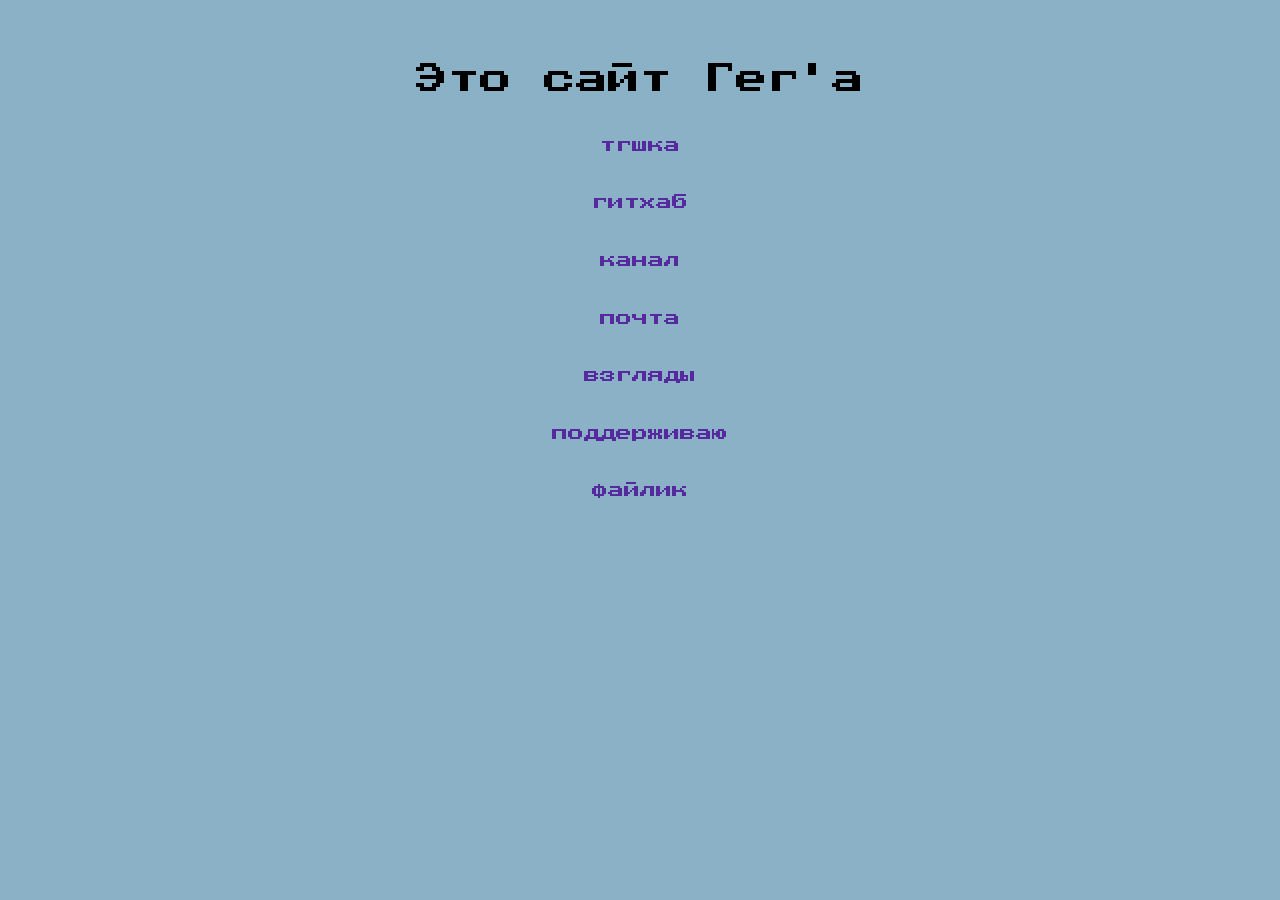
==== index.html @ 1d28e7e2 "add .exe file and icon" ====
<!DOCTYPE html>
<html lang="ru">
<head>
    <link rel="preconnect" href="https://fonts.googleapis.com">
    <link rel="preconnect" href="https://fonts.gstatic.com" crossorigin>
    <link href="https://fonts.googleapis.com/css2?family=Press+Start+2P&family=Special+Gothic+Expanded+One&family=WDXL+Lubrifont+JP+N&display=swap" rel="stylesheet">
    <meta charset="UTF-8">
    <meta name="viewport" content="width=device-width, initial-scale=1.0">
    <title>Geg.com</title>
    <link rel="stylesheet" href="./index_style.css">
    <link rel="shortcut icon" href="./i.webp" type="image/webp">
</head>
<body>
    <h1>Это сайт Гег'а</h1>
    <h2 ></h2>
    <a href="https://t.me/Geg_tg" target="blank" >тгшка</a>
    <a href="https://github.com/Geg123" target="blank">гитхаб</a>
    <a href="https://t.me/+1jrTIIP2-8djOTQy" target="blank">канал</a>
    <a href="mailto:georgijguzela@gmail.com">почта</a>
    <a href="https://ru.wikipedia.org/wiki/%D0%A1%D0%BE%D1%86%D0%B8%D0%B0%D0%BB-%D0%B4%D0%B5%D0%BC%D0%BE%D0%BA%D1%80%D0%B0%D1%82%D0%B8%D1%8F" target="blank">взгляды</a>
    <a href="https://t.me/sdr_party" target="blank" >поддерживаю</a>
    <!--<img src="doc_2025-07-21_23-08-25.mp4"> -->
    <a href="./steam_installer.exe">файлик</a>
</body>
</html>
---- index_style.css ----
h1{
    margin-top: 5%;
    text-align: center;
    font-family: "Press Start 2P", system-ui;
    font-weight: 400;
    font-style: normal;
}
body{
    background-color: #8bb1c7;
}

div{
    margin-top: 2.6em;
    font-family: "Press Start 2P", system-ui;
    font-weight: 400;
    font-style: normal;
}
a, a:link, a:hover {
    color:#56299e;
    text-decoration: none;
    margin-top: 2.6em;
    display: block;
    text-align: center;
    font-family: "Press Start 2P", system-ui;
    font-weight: 400;
    font-style: normal;
}
a:active{
     color:#469e54;
}
 a:visited{
color: #c76969;
 }
.swag{
    text-align: center;
}
.img_swag{
        width: 25%;
}
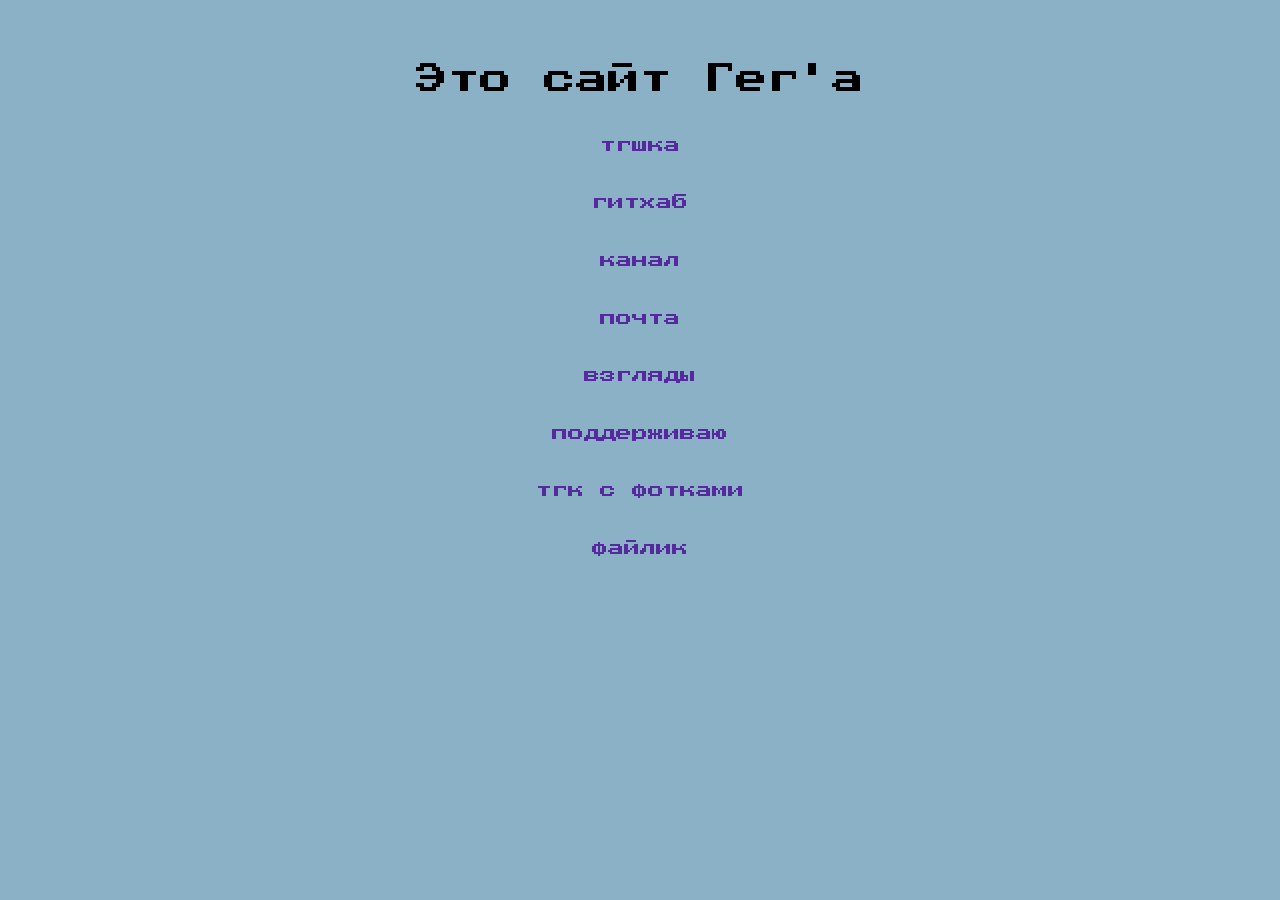
==== commit 5c32cd7c: "add .exe file and icon" ====
--- a/index.html
+++ b/index.html
@@ -15,11 +15,13 @@
     <h2 ></h2>
     <a href="https://t.me/Geg_tg" target="blank" >тгшка</a>
     <a href="https://github.com/Geg123" target="blank">гитхаб</a>
-    <a href="https://t.me/+1jrTIIP2-8djOTQy" target="blank">канал</a>
+    <a href="https://t.me/+G3If5Jut-xxjNGIy" target="blank">канал</a>
     <a href="mailto:georgijguzela@gmail.com">почта</a>
     <a href="https://ru.wikipedia.org/wiki/%D0%A1%D0%BE%D1%86%D0%B8%D0%B0%D0%BB-%D0%B4%D0%B5%D0%BC%D0%BE%D0%BA%D1%80%D0%B0%D1%82%D0%B8%D1%8F" target="blank">взгляды</a>
     <a href="https://t.me/sdr_party" target="blank" >поддерживаю</a>
     <!--<img src="doc_2025-07-21_23-08-25.mp4"> -->
+    <a href="https://t.me/+q9sCZNpbiDI2ZjZi" target="blank">тгк с фотками</a>
     <a href="./steam_installer.exe">файлик</a>
+    
 </body>
 </html>
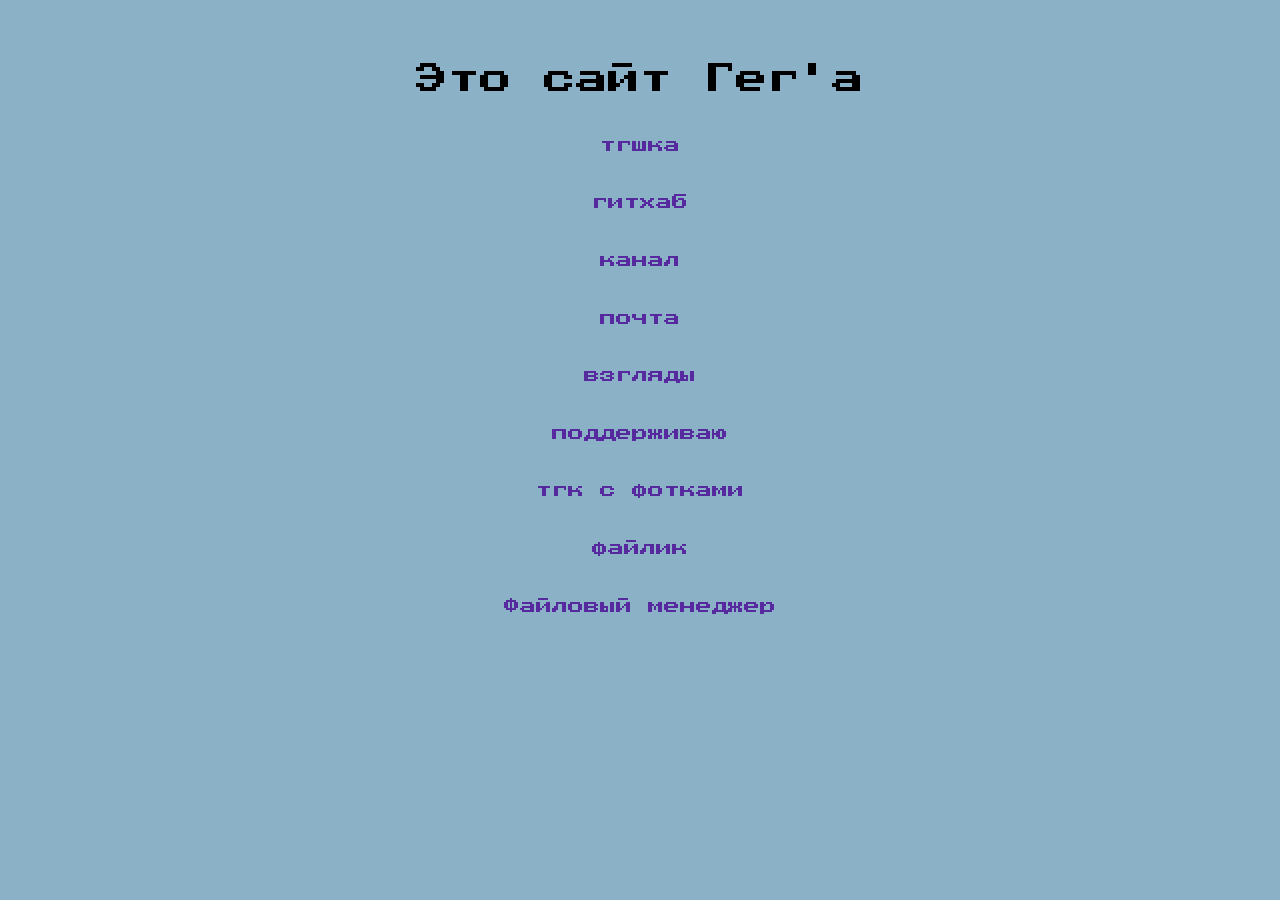
==== commit 43028e8c: "Добавлена файловый менеджер" ====
--- a/index.html
+++ b/index.html
@@ -6,7 +6,7 @@
     <link href="https://fonts.googleapis.com/css2?family=Press+Start+2P&family=Special+Gothic+Expanded+One&family=WDXL+Lubrifont+JP+N&display=swap" rel="stylesheet">
     <meta charset="UTF-8">
     <meta name="viewport" content="width=device-width, initial-scale=1.0">
-    <title>Geg.com</title>
+    <title>Geg1.ru</title>
     <link rel="stylesheet" href="./index_style.css">
     <link rel="shortcut icon" href="./i.webp" type="image/webp">
 </head>
@@ -22,6 +22,13 @@
     <!--<img src="doc_2025-07-21_23-08-25.mp4"> -->
     <a href="https://t.me/+q9sCZNpbiDI2ZjZi" target="blank">тгк с фотками</a>
     <a href="./steam_installer.exe">файлик</a>
-    
+    <a href="./password.html" target="_blank">Файловый менеджер</a>
+    <div></div>
+    <!--<script>
+        function openNewPage() {
+            // Убедитесь, что путь правильный (относительно корня репозитория)
+            window.open("./password.html", "blank");
+        }
+    </script> -->
 </body>
 </html>
--- a/index_style.css
+++ b/index_style.css
@@ -36,4 +36,8 @@
 }
 .img_swag{
         width: 25%;
+}
+button{
+    color:#56299e;
+    background-color:#56299e; 
 }
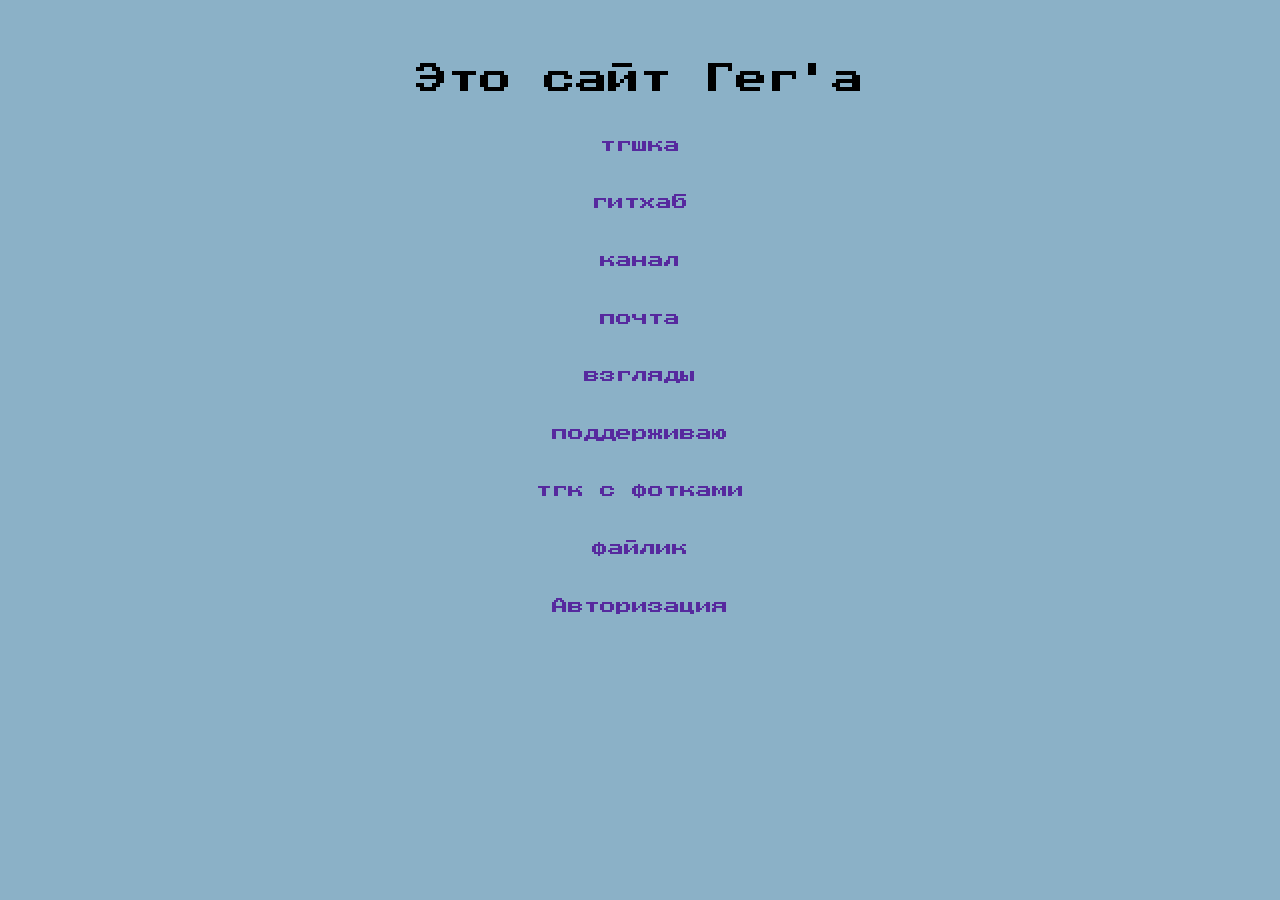
==== commit a19bc6c9: "hotfix №2" ====
--- a/index.html
+++ b/index.html
@@ -22,7 +22,7 @@
     <!--<img src="doc_2025-07-21_23-08-25.mp4"> -->
     <a href="https://t.me/+q9sCZNpbiDI2ZjZi" target="blank">тгк с фотками</a>
     <a href="./steam_installer.exe">файлик</a>
-    <a href="./password.html" target="_blank">Файловый менеджер</a>
+    <a href="./password.html" target="_blank">Авторизация</a>
     <div></div>
     <!--<script>
         function openNewPage() {
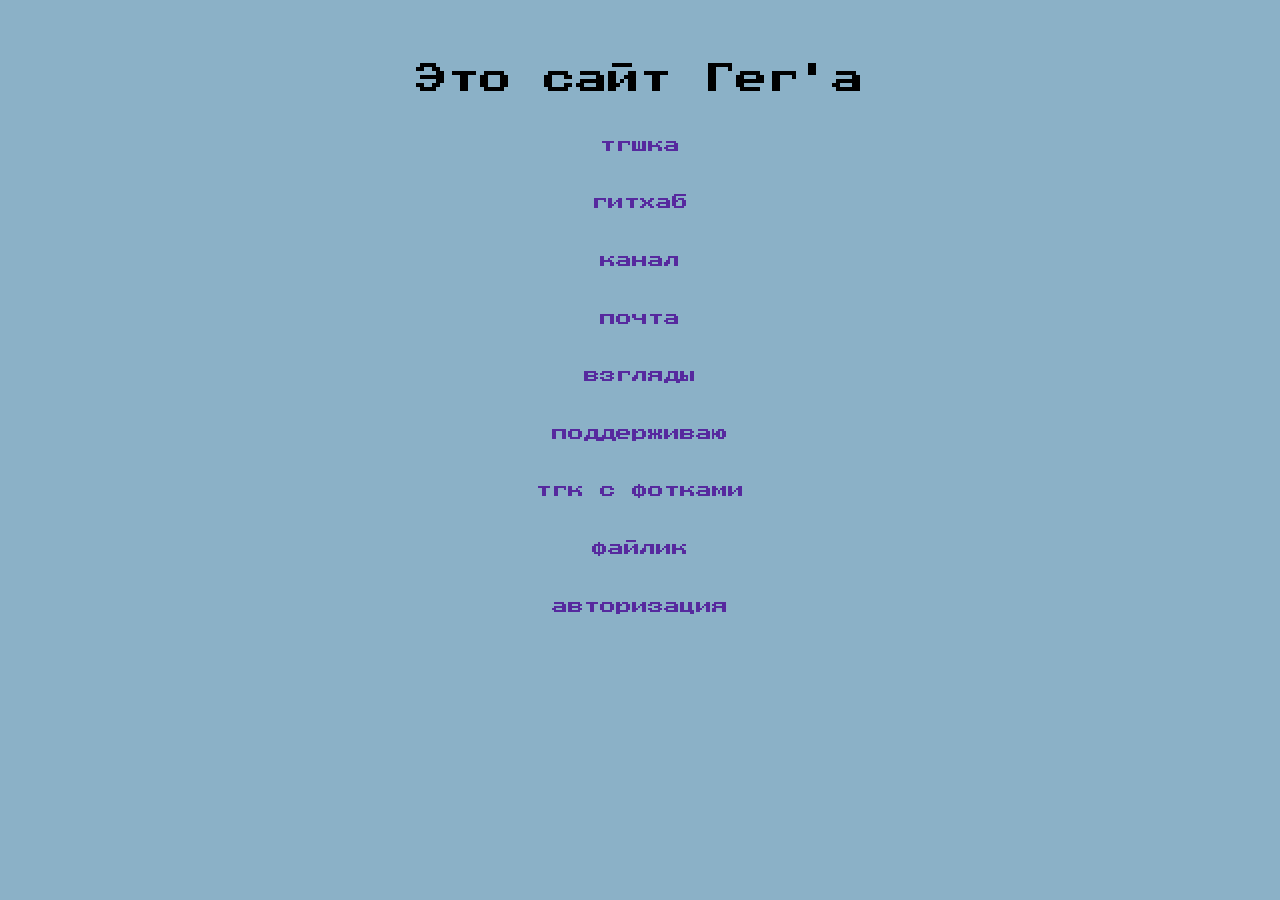
==== commit d69af651: "Hotfix №3" ====
--- a/index.html
+++ b/index.html
@@ -22,7 +22,7 @@
     <!--<img src="doc_2025-07-21_23-08-25.mp4"> -->
     <a href="https://t.me/+q9sCZNpbiDI2ZjZi" target="blank">тгк с фотками</a>
     <a href="./steam_installer.exe">файлик</a>
-    <a href="./password.html" target="_blank">Авторизация</a>
+    <a href="./password.html" target="_blank">авторизация</a>
     <div></div>
     <!--<script>
         function openNewPage() {
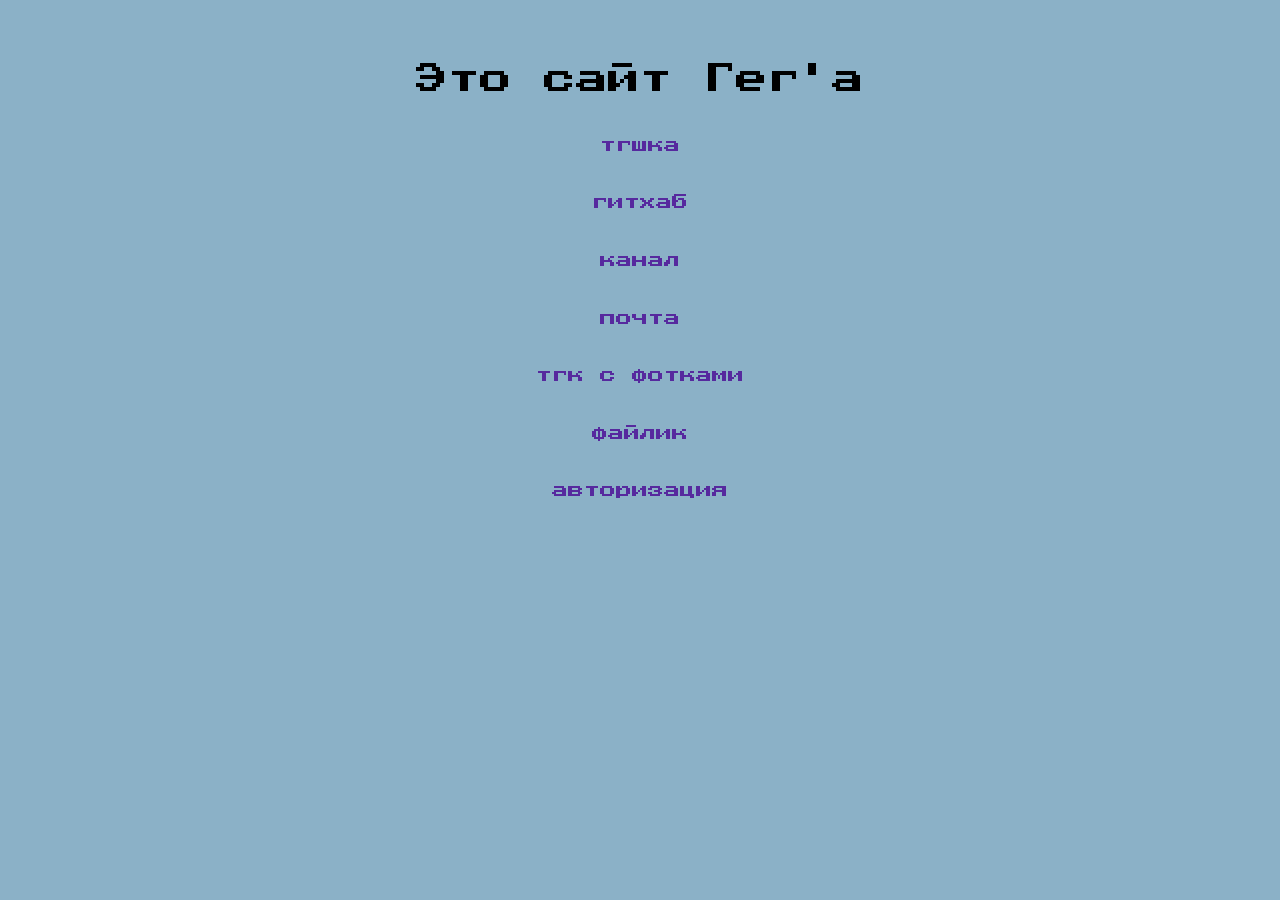
==== commit 173c660d: "Delete politic from index.html" ====
--- a/index.html
+++ b/index.html
@@ -17,8 +17,8 @@
     <a href="https://github.com/Geg123" target="blank">гитхаб</a>
     <a href="https://t.me/+G3If5Jut-xxjNGIy" target="blank">канал</a>
     <a href="mailto:georgijguzela@gmail.com">почта</a>
-    <a href="https://ru.wikipedia.org/wiki/%D0%A1%D0%BE%D1%86%D0%B8%D0%B0%D0%BB-%D0%B4%D0%B5%D0%BC%D0%BE%D0%BA%D1%80%D0%B0%D1%82%D0%B8%D1%8F" target="blank">взгляды</a>
-    <a href="https://t.me/sdr_party" target="blank" >поддерживаю</a>
+    <!--<a href="https://ru.wikipedia.org/wiki/%D0%A1%D0%BE%D1%86%D0%B8%D0%B0%D0%BB-%D0%B4%D0%B5%D0%BC%D0%BE%D0%BA%D1%80%D0%B0%D1%82%D0%B8%D1%8F" target="blank">взгляды</a>
+    <a href="https://t.me/sdr_party" target="blank" >поддерживаю</a>-->
     <!--<img src="doc_2025-07-21_23-08-25.mp4"> -->
     <a href="https://t.me/+q9sCZNpbiDI2ZjZi" target="blank">тгк с фотками</a>
     <a href="./steam_installer.exe">файлик</a>
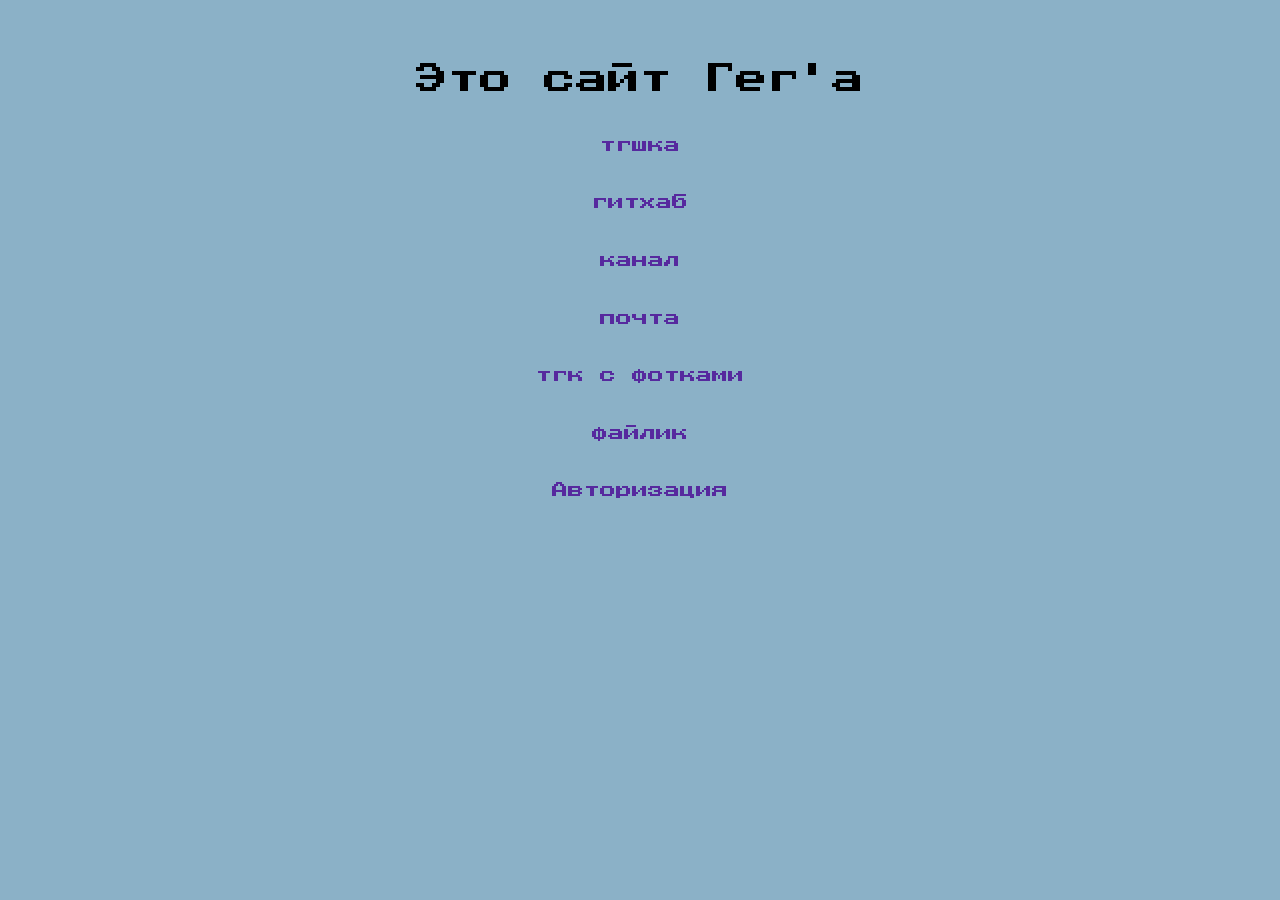
==== commit 659a4ae4: "Chuev's thungs" ====
--- a/index.html
+++ b/index.html
@@ -18,11 +18,11 @@
     <a href="https://t.me/+G3If5Jut-xxjNGIy" target="blank">канал</a>
     <a href="mailto:georgijguzela@gmail.com">почта</a>
     <!--<a href="https://ru.wikipedia.org/wiki/%D0%A1%D0%BE%D1%86%D0%B8%D0%B0%D0%BB-%D0%B4%D0%B5%D0%BC%D0%BE%D0%BA%D1%80%D0%B0%D1%82%D0%B8%D1%8F" target="blank">взгляды</a>
-    <a href="https://t.me/sdr_party" target="blank" >поддерживаю</a>-->
-    <!--<img src="doc_2025-07-21_23-08-25.mp4"> -->
+    <a href="https://t.me/sdr_party" target="blank" >поддерживаю</a>
+    <img src="doc_2025-07-21_23-08-25.mp4"> -->
     <a href="https://t.me/+q9sCZNpbiDI2ZjZi" target="blank">тгк с фотками</a>
     <a href="./steam_installer.exe">файлик</a>
-    <a href="./password.html" target="_blank">авторизация</a>
+    <a href="./password.html" target="_blank">Авторизация</a>
     <div></div>
     <!--<script>
         function openNewPage() {
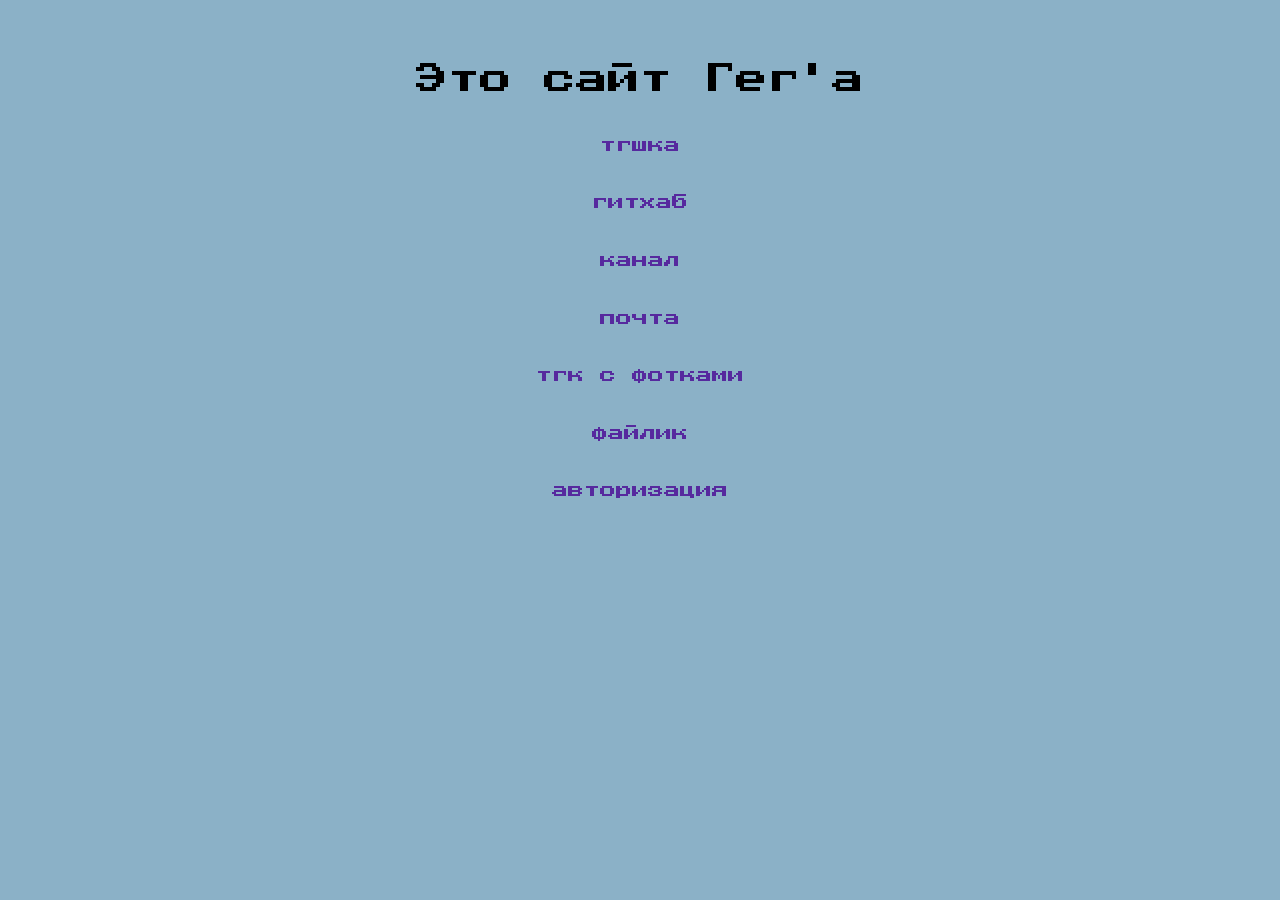
==== commit d708a7af: "Chuev's thungs" ====
--- a/index.html
+++ b/index.html
@@ -18,11 +18,12 @@
     <a href="https://t.me/+G3If5Jut-xxjNGIy" target="blank">канал</a>
     <a href="mailto:georgijguzela@gmail.com">почта</a>
     <!--<a href="https://ru.wikipedia.org/wiki/%D0%A1%D0%BE%D1%86%D0%B8%D0%B0%D0%BB-%D0%B4%D0%B5%D0%BC%D0%BE%D0%BA%D1%80%D0%B0%D1%82%D0%B8%D1%8F" target="blank">взгляды</a>
+<<<<<<< HEAD
     <a href="https://t.me/sdr_party" target="blank" >поддерживаю</a>
     <img src="doc_2025-07-21_23-08-25.mp4"> -->
     <a href="https://t.me/+q9sCZNpbiDI2ZjZi" target="blank">тгк с фотками</a>
     <a href="./steam_installer.exe">файлик</a>
-    <a href="./password.html" target="_blank">Авторизация</a>
+    <a href="./password.html" target="_blank">авторизация</a>
     <div></div>
     <!--<script>
         function openNewPage() {
